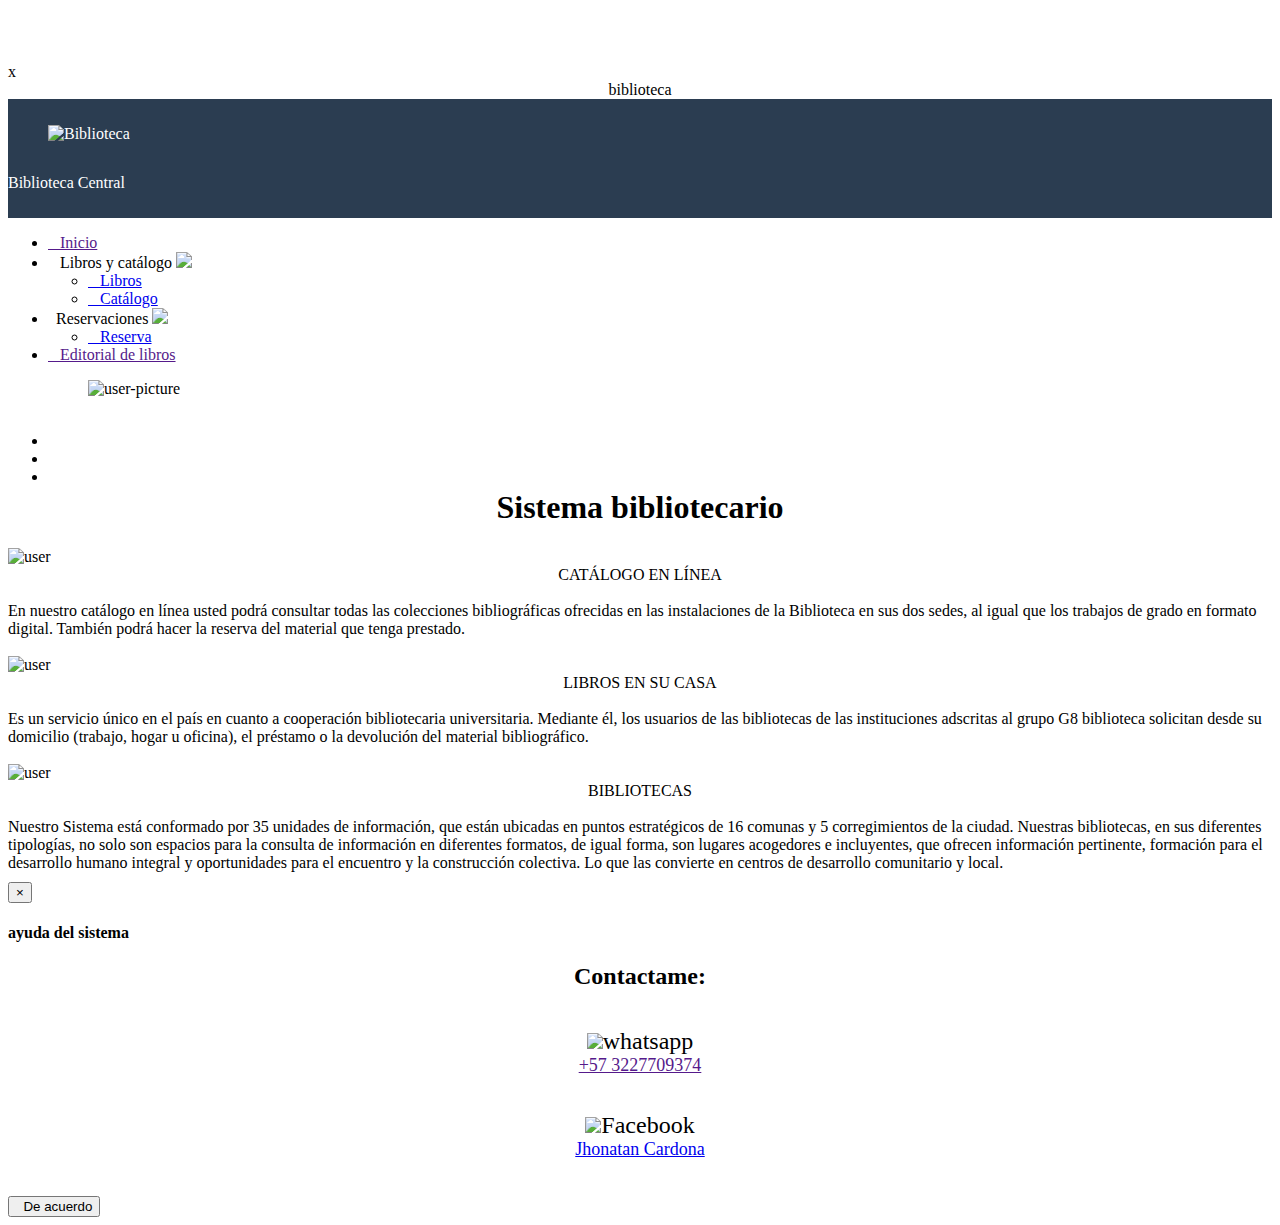
==== index.html @ 9d59bf72 "se agregaron nuevos formularios" ====
<!DOCTYPE html>
<html lang="en">
<head>

    <title>Principal</title>
    <meta charset="UTF-8">
    <meta name="viewport" content="width=device-width, initial-scale=1">
    <link rel="Shortcut Icon" type="image/x-icon" href="assets/icons/icono.png" />
    <script src="js/sweet-alert.min.js"></script>
    <link rel="stylesheet" href="css/sweet-alert.css">
    <link rel="stylesheet" href="css/material-design-iconic-font.min.css">
    <link rel="stylesheet" href="css/normalize.css">
    <link rel="stylesheet" href="css/bootstrap.min.css">
    <link rel="stylesheet" href="css/jquery.mCustomScrollbar.css">
    <link rel="stylesheet" href="css/style.css">
    <script src="//ajax.googleapis.com/ajax/libs/jquery/1.11.2/jquery.min.js"></script>
    <script>window.jQuery || document.write('<script src="js/jquery-1.11.2.min.js"><\/script>')</script>
    <script src="js/modernizr.js"></script>
    <script src="js/bootstrap.min.js"></script>
    <script src="js/jquery.mCustomScrollbar.concat.min.js"></script>
    <script src="js/main.js"></script>
    <script src="js/functions.js"></script>




</head>
<body>
    
    <div class="navbar-lateral full-reset">
        <div class="visible-xs font-movile-menu mobile-menu-button"></div>
        <div class="full-reset container-menu-movile custom-scroll-containers">
            <div class="full-reset all-tittles">
                <i class="visible-xs zmdi zmdi-close pull-left mobile-menu-button" style="line-height: 55px; cursor: pointer; padding: 0 10px; margin-left: 7px;"></i> 
                <div class="biblioteca">x
                <center>biblioteca</center>
             </div>
            </div>
            <div class="full-reset" style="background-color:#2B3D51; padding: 10px 0; color:#fff;">
                <figure>
                    <img src="assets/img/logo.png" alt="Biblioteca" class="img-responsive center-box" style="width:55%;">
                </figure>
                <p class="text-center" style="padding-top: 15px;">Biblioteca Central</p>
            </div>
            <div class="full-reset nav-lateral-list-menu">
                <ul class="list-unstyled">
                    <li><a href=""></i>&nbsp;&nbsp; Inicio</a></li>
                    <li>
                        <div class="dropdown-menu-button"></i>&nbsp;&nbsp; Libros y catálogo  <img src="./assets/chevron-down.svg"></i></div>
                        <ul class="list-unstyled">
                            <li><a href="#" onclick="cargarFormulario('container-princip','libros.html')"></i>&nbsp;&nbsp; Libros</a></li>
                            <li><a href="#" onclick="cargarFormulario('container-princip','catalago.html')"></i>&nbsp;&nbsp; Catálogo</a></li>
                        </ul>
                    </li>
                    <li>
                        <div class="dropdown-menu-button"></i>&nbsp;&nbsp;Reservaciones  <img src="./assets/chevron-down.svg"></i></div>
                        <ul class="list-unstyled">
                            <li><a href="#" onclick="cargarFormulario('container-princip','reserva.html')"></i>&nbsp;&nbsp; Reserva</a></li>
                        </ul>
                    </li>
                    <li><a href=""></i>&nbsp;&nbsp; Editorial de libros</a></li>
                </ul>
            </div>
        </div>
    </div>


    <div class="content-page-container full-reset custom-scroll-containers">
        <nav class="navbar-user-top full-reset">
            <ul class="list-unstyled full-reset">
                <figure>
                   <img src="assets/img/user03.png" alt="user-picture" class="img-responsive img-circle center-box">
                </figure>
                <li style="color:#fff; cursor:default;">
                    <span class="all-tittles"></span>
                </li>
                <li  class="tooltips-general exit-system-button" data-href="index.php" data-placement="bottom" title="Salir del sistema">
                    <i class="zmdi zmdi-power"></i>
                </li>
                <li  class="tooltips-general btn-help" data-placement="bottom" title="Ayuda">
                    <i class="zmdi zmdi-help-outline zmdi-hc-fw"></i>
                </li>
                <li class="mobile-menu-button visible-xs" style="float: left !important;">
                    <i class="zmdi zmdi-menu"></i>
                </li>
            </ul>
        </nav>
        <div class="container">
            <div class="page-header">
              <h1 class="all-tittles"><center>Sistema bibliotecario</center> </h1>
            </div>
        </div>
        <div id = "container-princip" class="container-fluid"  style="margin: 10px 0;">
            <div class="row">
                <div class="col-xs-12 col-sm-4 col-md-3">
                    <img src="assets/img/user01.png" alt="user" class="img-responsive center-box" style="max-width: 110px;">
                </div>
                <div class="col-xs-12 col-sm-8 col-md-8 text-justify lead">
                    <font class="all-tittles" ><center>CATÁLOGO EN LÍNEA</center></font><br>
En nuestro catálogo en línea usted podrá consultar todas las colecciones bibliográficas ofrecidas en las instalaciones de la Biblioteca en sus dos sedes, al igual que los trabajos de grado en formato digital. También podrá hacer la reserva del material que tenga prestado.
                </div>
            </div>
            <br>
            <div class="row">
                <div class="col-xs-12 col-sm-4 col-md-3">
                    <img src="assets/img/checklist.png" alt="user" class="img-responsive center-box" style="max-width: 110px;">
                </div>
                <div class="col-xs-12 col-sm-8 col-md-8 text-justify lead">
                    <font class="all-tittles" ><center>LIBROS EN SU CASA</center></font><br>
Es un servicio único en el país en cuanto a cooperación bibliotecaria universitaria. Mediante él, los usuarios de las bibliotecas de las instituciones adscritas al grupo G8 biblioteca solicitan desde su domicilio (trabajo, hogar u oficina), el préstamo o la devolución del material bibliográfico.
                </div>
            </div>
            <br>
            <div class="row">
                <div class="col-xs-12 col-sm-4 col-md-3">
                    <img src="assets/img/institution.png" alt="user" class="img-responsive center-box" style="max-width: 110px;">
                </div>
                <div class="col-xs-12 col-sm-8 col-md-8 text-justify lead">
                    <font class="all-tittles" ><center>BIBLIOTECAS</center></font><br>
Nuestro Sistema está conformado por 35 unidades de información, que están ubicadas en puntos estratégicos de 16 comunas y 5 corregimientos de la ciudad. Nuestras bibliotecas, en sus diferentes tipologías, no solo  son espacios para la consulta de información en diferentes formatos, de igual forma, son lugares acogedores e incluyentes, que ofrecen información pertinente, formación para el desarrollo humano integral y oportunidades para el encuentro y la construcción colectiva. Lo que las convierte en centros de desarrollo comunitario y local.
                </div>
            </div>
        </div>
        <div class="modal fade" tabindex="-1" role="dialog" id="ModalHelp">
          <div class="modal-dialog modal-lg">
            <div class="modal-content">
                <div class="modal-header">
                    <button type="button" class="close" data-dismiss="modal" aria-label="Close"><span aria-hidden="true">&times;</span></button>
                    <h4 class="modal-title text-center all-tittles">ayuda del sistema</h4>
                </div>
                <div class="modal-body">
                    <center><h2>Contactame:</h2></center><br>
                    <center><img src="assets/img/whatsapp.png" width="50"><font size="5" >whatsapp</font><br><font size="4" ><a href="">+57 3227709374</a></font></center>
                    <br>
                    <br>
                    <center><img src="assets/img/Facebook.png" width="50"><font size="5" >Facebook</font><br><font size="4" ><a href="https://www.facebook.com/jhonatan.cardona.9237">Jhonatan Cardona</a></font></center>
                    <br>
                    <br>


                </div>
                <div class="modal-footer">
                    <button type="button" class="btn btn-primary" data-dismiss="modal"><i class="zmdi zmdi-thumb-up"></i> &nbsp; De acuerdo</button>
                </div>
            </div>
          </div>
        </div>

    </div>



</body>
</html>
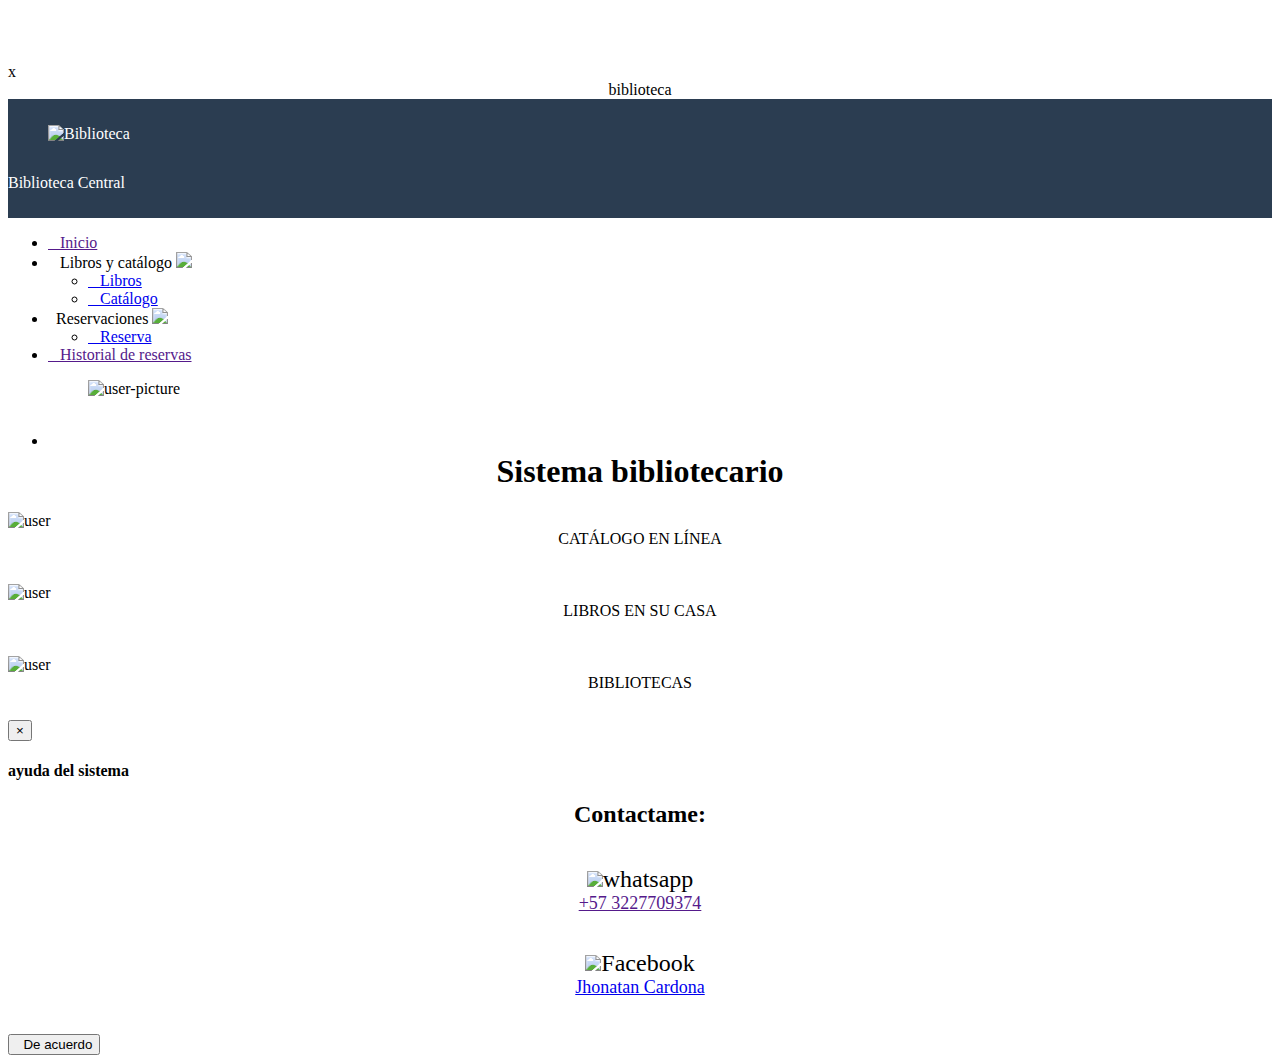
==== commit 194895bb: "contenido extra" ====
--- a/index.html
+++ b/index.html
@@ -58,7 +58,7 @@
                             <li><a href="#" onclick="cargarFormulario('container-princip','reserva.html')"></i>&nbsp;&nbsp; Reserva</a></li>
                         </ul>
                     </li>
-                    <li><a href=""></i>&nbsp;&nbsp; Editorial de libros</a></li>
+                    <li><a href=""></i>&nbsp;&nbsp; Historial de reservas</a></li>
                 </ul>
             </div>
         </div>
@@ -74,12 +74,8 @@
                 <li style="color:#fff; cursor:default;">
                     <span class="all-tittles"></span>
                 </li>
-                <li  class="tooltips-general exit-system-button" data-href="index.php" data-placement="bottom" title="Salir del sistema">
-                    <i class="zmdi zmdi-power"></i>
-                </li>
-                <li  class="tooltips-general btn-help" data-placement="bottom" title="Ayuda">
-                    <i class="zmdi zmdi-help-outline zmdi-hc-fw"></i>
-                </li>
+
+
                 <li class="mobile-menu-button visible-xs" style="float: left !important;">
                     <i class="zmdi zmdi-menu"></i>
                 </li>
@@ -97,7 +93,7 @@
                 </div>
                 <div class="col-xs-12 col-sm-8 col-md-8 text-justify lead">
                     <font class="all-tittles" ><center>CATÁLOGO EN LÍNEA</center></font><br>
-En nuestro catálogo en línea usted podrá consultar todas las colecciones bibliográficas ofrecidas en las instalaciones de la Biblioteca en sus dos sedes, al igual que los trabajos de grado en formato digital. También podrá hacer la reserva del material que tenga prestado.
+
                 </div>
             </div>
             <br>
@@ -107,7 +103,7 @@
                 </div>
                 <div class="col-xs-12 col-sm-8 col-md-8 text-justify lead">
                     <font class="all-tittles" ><center>LIBROS EN SU CASA</center></font><br>
-Es un servicio único en el país en cuanto a cooperación bibliotecaria universitaria. Mediante él, los usuarios de las bibliotecas de las instituciones adscritas al grupo G8 biblioteca solicitan desde su domicilio (trabajo, hogar u oficina), el préstamo o la devolución del material bibliográfico.
+
                 </div>
             </div>
             <br>
@@ -117,7 +113,7 @@
                 </div>
                 <div class="col-xs-12 col-sm-8 col-md-8 text-justify lead">
                     <font class="all-tittles" ><center>BIBLIOTECAS</center></font><br>
-Nuestro Sistema está conformado por 35 unidades de información, que están ubicadas en puntos estratégicos de 16 comunas y 5 corregimientos de la ciudad. Nuestras bibliotecas, en sus diferentes tipologías, no solo  son espacios para la consulta de información en diferentes formatos, de igual forma, son lugares acogedores e incluyentes, que ofrecen información pertinente, formación para el desarrollo humano integral y oportunidades para el encuentro y la construcción colectiva. Lo que las convierte en centros de desarrollo comunitario y local.
+
                 </div>
             </div>
         </div>
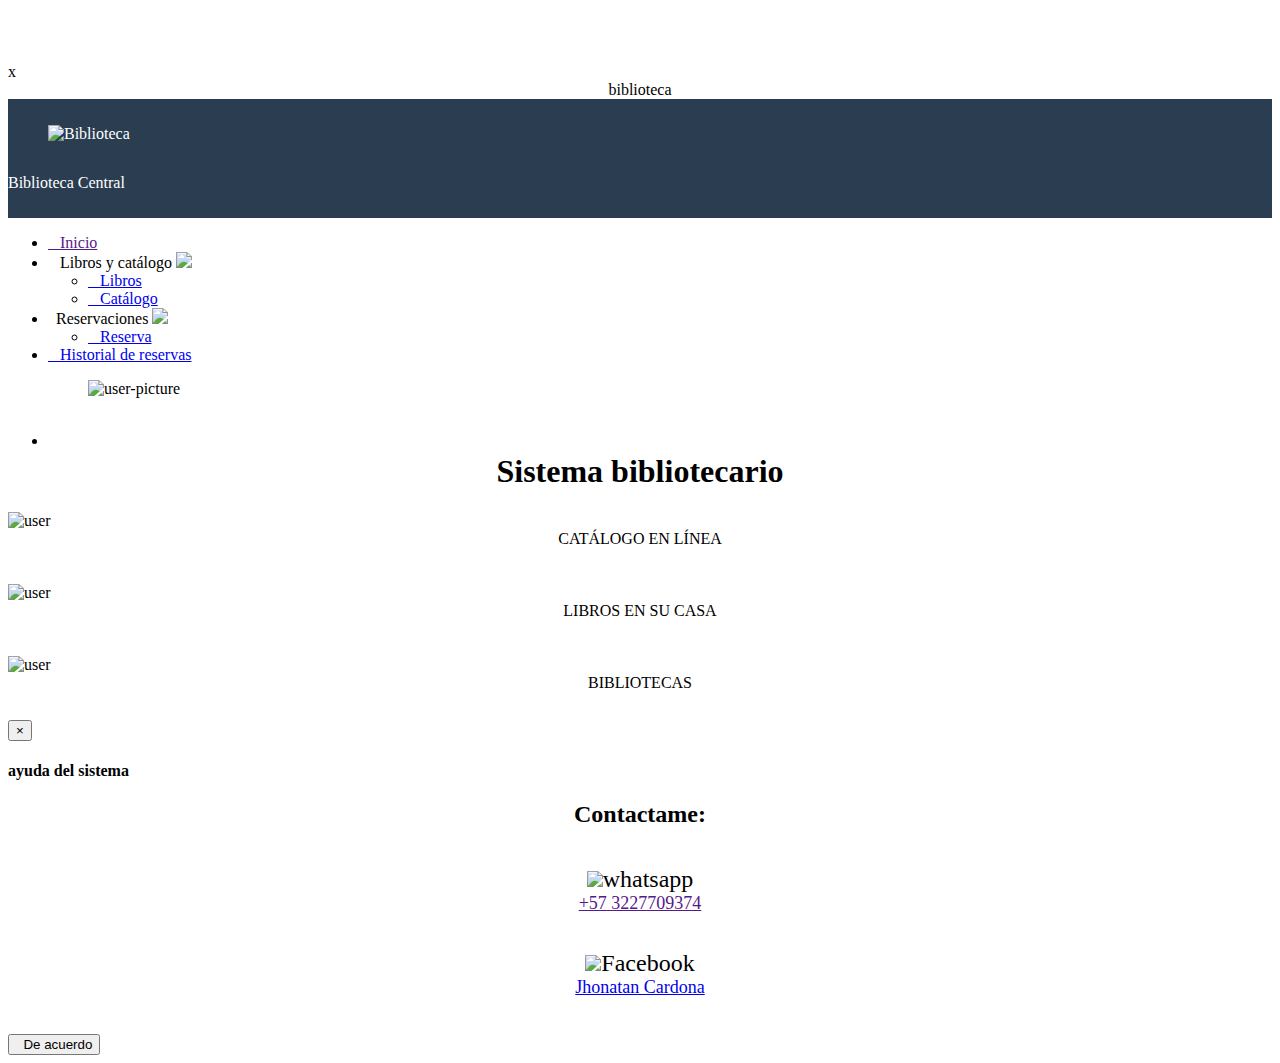
==== commit 85a563f7: "implentacion del sweetalert" ====
--- a/index.html
+++ b/index.html
@@ -19,7 +19,9 @@
     <script src="js/bootstrap.min.js"></script>
     <script src="js/jquery.mCustomScrollbar.concat.min.js"></script>
     <script src="js/main.js"></script>
-    <script src="js/functions.js"></script>
+    <script src="./js/functions.js"></script>
+    <link rel="stylesheet" href="./css/sweetalert2.min.css">
+    <script src="./js/sweetalert2.all.min.js"></script>
 
 
 
@@ -58,7 +60,7 @@
                             <li><a href="#" onclick="cargarFormulario('container-princip','reserva.html')"></i>&nbsp;&nbsp; Reserva</a></li>
                         </ul>
                     </li>
-                    <li><a href=""></i>&nbsp;&nbsp; Historial de reservas</a></li>
+                    <li><a href="#" onclick="cargarFormulario('container-princip','historial.html')"></i>&nbsp;&nbsp; Historial de reservas</a></li>
                 </ul>
             </div>
         </div>
@@ -74,7 +76,6 @@
                 <li style="color:#fff; cursor:default;">
                     <span class="all-tittles"></span>
                 </li>
-
 
                 <li class="mobile-menu-button visible-xs" style="float: left !important;">
                     <i class="zmdi zmdi-menu"></i>
